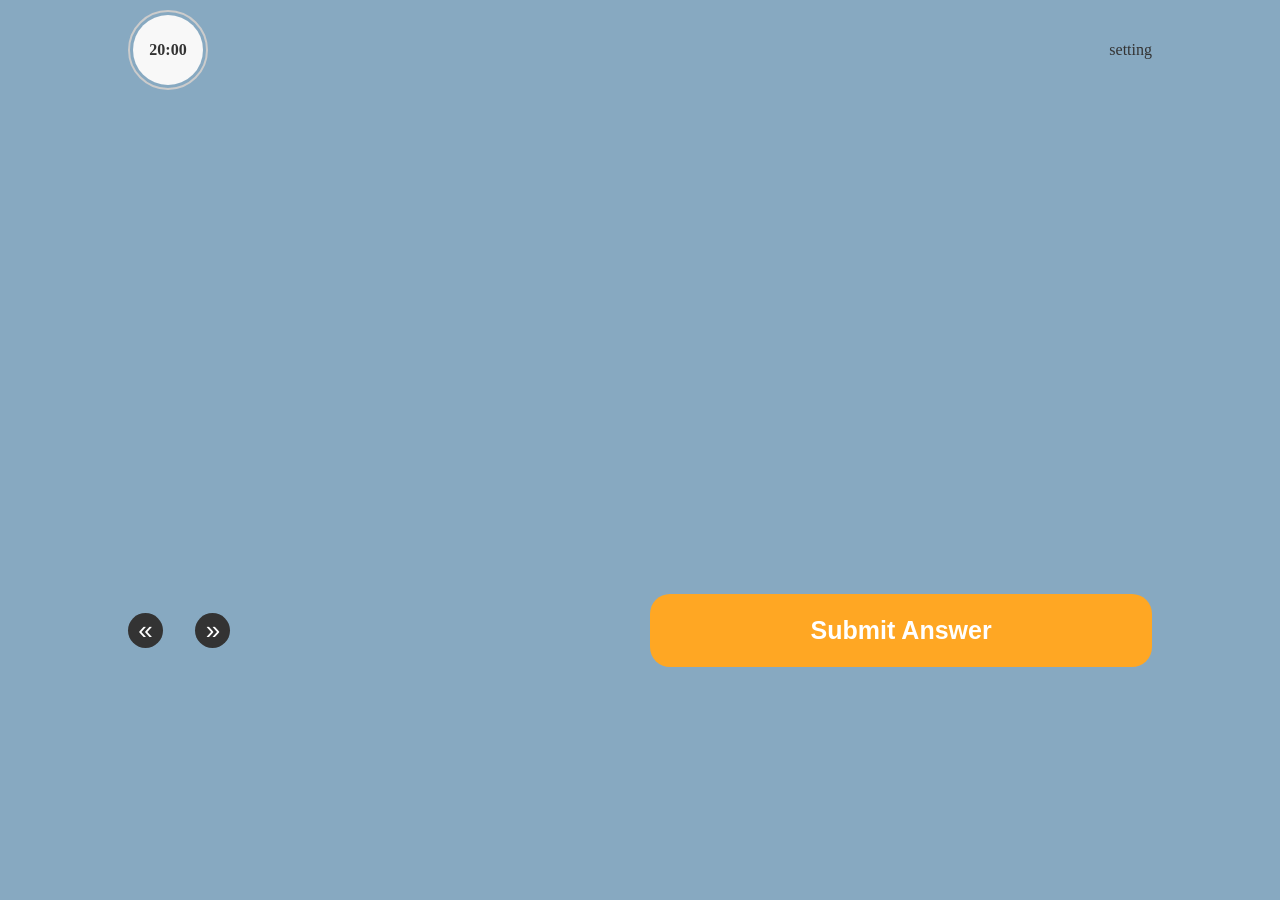
==== questions.html @ bd81f374 "update quiz" ====
<!DOCTYPE html>
<html lang="en">
  <head>
    <meta charset="UTF-8" />
    <meta name="viewport" content="width=device-width, initial-scale=1.0" />
    <title>Quiz</title>
    <link rel="stylesheet" href="css/quiz.css" />
  </head>
  <body>
    <header>
      <div class="outer-circle">
        <div class="inner-circle">
          <span id="time">00:00</span>
        </div>
      </div>

      <p>setting</p>
    </header>
    <!--  -->
    <section>
      <div class="question-info">
        <p class="question-count"></p>
        <div id="questions"></div>
      </div>
      <!--  -->
      <div id="answersContainer" class="answers"></div>
    </section>

    <footer>
      <div class="arrow-container">
        <button id="prev">&laquo;</button>
        <button id="next">&raquo;</button>
      </div>
      <div class="submit">
        <button type="submit">Submit Answer</button>
      </div>
    </footer>

    <script src="js/quiz.js"></script>
    <script src="js/timer.js"></script>
  </body>
</html>
---- css/quiz.css ----
* {
  padding: 0;
  margin: 0;
  box-sizing: border-box;
}
body {
  background-color: #87a9c1;
  color: #333333;
}
.message {
  width: 100%;
  display: flex;
  flex-direction: column;
  align-items: center;
  justify-content: center;
  gap: 10px;
  height: 100vh;
  font-size: 60px;
}
.message p {
  font-weight: bold;
}
.message button {
  background-color: #ffa723;
  color: #ffffff;
  padding: 10px 25px;
  border: none;
  border-radius: 10px;
  cursor: pointer;
  margin-top: 20px;
  font-size: 18px;
}

.arrow-down {
  font-size: 30px;
  color: #333333;
  animation: moveDown 2s infinite;
  margin-top: 30px;
}

@keyframes moveDown {
  0% {
    transform: translateY(0);
  }
  50% {
    transform: translateY(10px);
  }
  100% {
    transform: translateY(0);
  }
}

header {
  display: flex;
  justify-content: space-between;
  align-items: center;
  margin: auto;
  width: 80%;
  height: 100px;
}
/* timer */
.outer-circle {
  position: relative;
  width: 80px;
  height: 80px;
  border: 2px solid #ccc;
  border-radius: 50%;
  display: flex;
  justify-content: center;
  align-items: center;
}

.inner-circle {
  position: absolute;
  width: 70px;
  height: 70px;
  border: 1px solid transparent;
  border-radius: 50%;
  background-color: rgb(248, 248, 248);
  display: flex;
  justify-content: center;
  align-items: center;
}

#time {
  font-size: 16px;
  color: #333;
  font-weight: bold;
}

/*exam  */

section {
  display: flex;
  justify-content: space-between;
  align-items: center;
  width: 80%;
  gap: 20px;
  margin: auto;
  height: 400px;
}
section .text,
.categories {
  width: 80%;
}

section .answers,
.question-info {
  width: 100%;
}

.text,
.questions {
  display: flex;
  flex-direction: column;
  gap: 40px;
}

.text div {
  font-size: 60px;
}
.text div p {
  font-weight: bold;
}
.text > p {
  font-size: 20px;
  font-style: italic;
}
.categories,
.answers {
  display: flex;
  flex-direction: column;
  gap: 20px;
  margin-top: 80px;
}
.categories div,
.answers div {
  background-color: #f5f5f5;
  display: flex;
  gap: 10px;
  padding: 20px;
  align-items: center;
  border-radius: 20px;
  cursor: pointer;
}

.answers div {
  padding: 22px;
  border: 2px solid transparent;
}
.question-info {
  margin-bottom: 140px;
}
.question-info p {
  font-size: 30px;
  font-style: italic;
}
.question-info div {
  font-size: 30px;
  margin-top: 30px;
  font-weight: bold;
}

.char {
  width: 40px;
  padding: 2px;
  font-weight: bold;
  font-size: 24px;
  background-color: #e1e8ee;
  text-align: center;
  line-height: 40px;
  border-radius: 5px;
  color: #414141;
}
.answers div:not(.selected):hover .char {
  color: #f59e1b;
  background-color: #e6ceac;
}
footer {
  width: 80%;
  display: flex;
  justify-content: space-between;
  align-items: center;
  margin: auto;
  margin-top: 80px;
  height: 100px;
}
footer .submit {
  width: 49%;
}
footer .submit button {
  width: 100%;
  border: 0;
  padding: 22px;
  border-radius: 20px;
  cursor: pointer;
  font-size: 25px;
  font-weight: bold;
  background-color: #ffa723;
  color: #ffffff;
}
footer .submit button:hover {
  opacity: 0.9;
}

.arrow-container {
  display: flex;
  justify-content: space-between;
  width: 10%;
}
#prev,
#next {
  font-size: 26px;
  border: 0;
  width: 35px;
  height: 35px;
  text-align: center;
  background-color: #333;
  color: white;
  cursor: pointer;
  transition: all 0.3s ease;
  border-radius: 50%;
}

#prev:hover,
#next:hover {
  background-color: #f59e1b;
  transform: scale(1.2);
}
div.selected {
  border: 2px solid #f59e1b;
}
p.active {
  color: #ffffff;
  background: #f59e1b;
}

@media (max-width: 575.98px) {
  section {
    flex-direction: column;
  }
  section .text,
  .categories {
    width: 100%;
  }
  section .categories {
    margin-top: 20px;
    padding: 16px 0;
  }
  .text div {
    font-size: 40px;
  }
  #questions{
    font-size: 18px;
  }

  .answers,
  .question-info {
    margin: 10px;
  }
  .answers div {
    width: 100%;
    font-size: 11px;
    font-weight: bold;
    padding: 12px;
  }
  footer {
    margin-top: 160px;
    width: 100%;
    flex-direction: column-reverse;
    gap: 10px;

  }
  footer .submit {
    width: 80%;
  }
  footer .submit button {
    width: 100%;
    font-size: 20px;
    padding:18px ;

  }
  .arrow-container {
    width: 80%;
    padding: 10px;
  }
}


@media (min-width: 576px) and (max-width: 1024px) {
  section {
    flex-direction: column;
  }
  section .text,
  .categories {
    width: 100%;
  }
  section .categories {
    margin-top: 20px;
    padding: 16px 0;
  }
  #questions{
    font-size: 20px;
  }

  .answers,
  .question-info {
    margin: 10px;
  }
  .answers div {
    font-size: 14px;
  }

  footer {
    margin-top: 240px;
    width: 100%;
    flex-direction: column-reverse;
    gap: 10px;

  }
  footer .submit {
    width: 80%;
    margin-bottom: -20px;

  }
  footer .submit button {
    width: 100%;
    font-size: 20px;

  }
  .arrow-container {
    width: 80%;
    padding: 20px;

  }

}
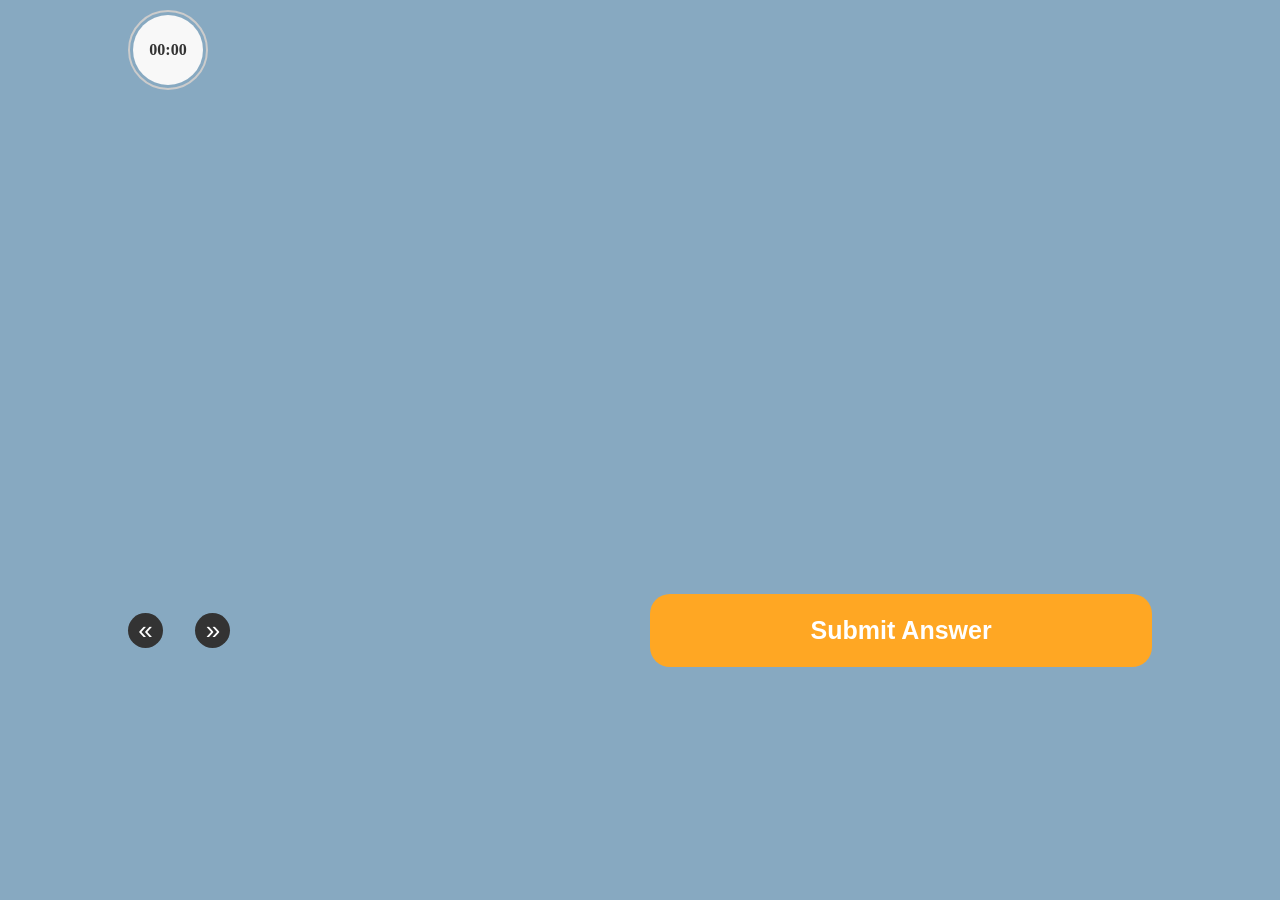
==== commit dc4398ee: "update quiz" ====
--- a/questions.html
+++ b/questions.html
@@ -14,7 +14,6 @@
         </div>
       </div>
 
-      <p>setting</p>
     </header>
     <!--  -->
     <section>
